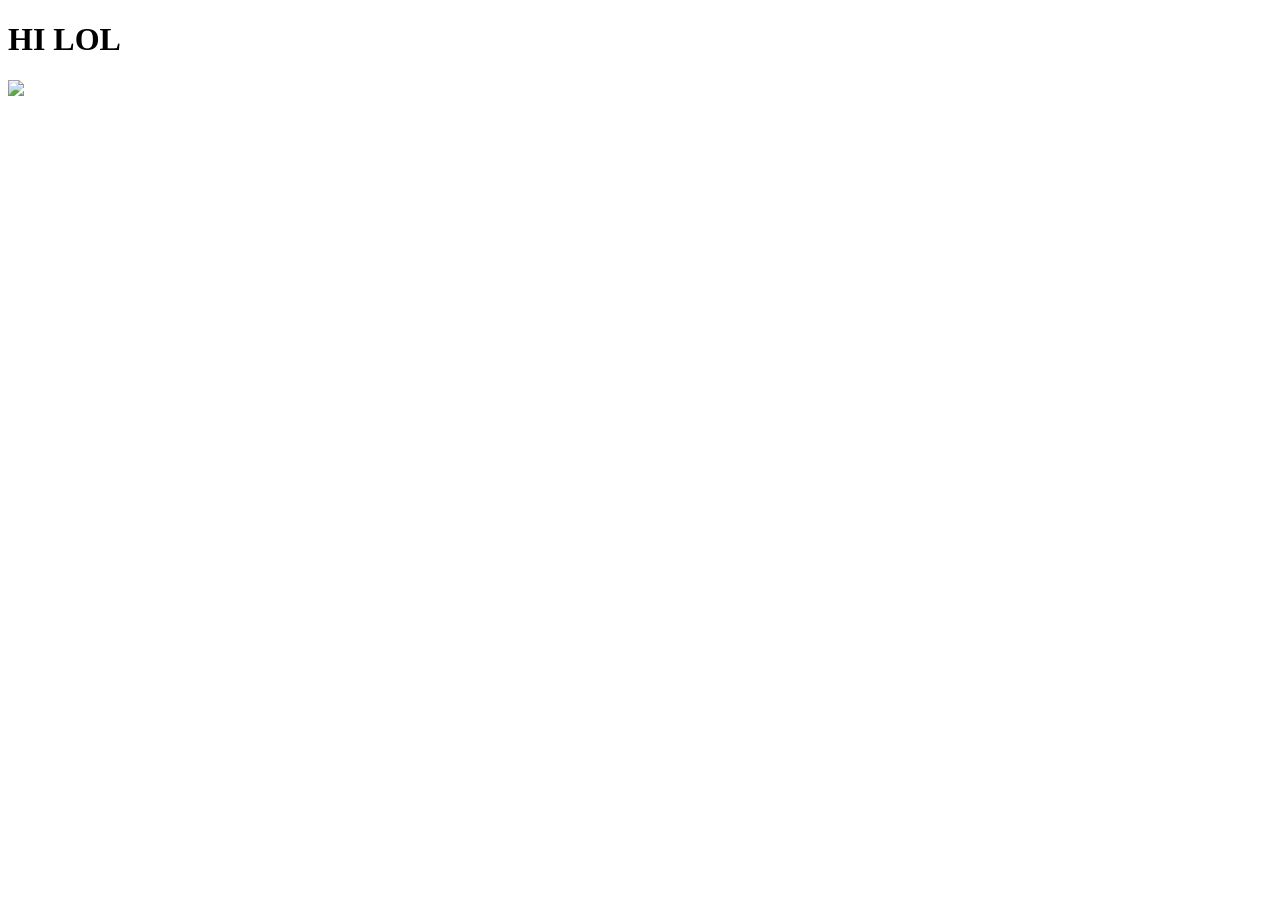
==== html/21aug/index.html @ 829f850e "hi lol" ====
<!DOCTYPE html>
<html>
    <head>
        <title>BLACK NIGGER</title>
    </head>
    <body>
        <h1>HI LOL</h1>
        <img src="https://encrypted-tbn0.gstatic.com/images?q=tbn:ANd9GcS5KJDqTOhlW7Xxq3PoXidtCObfqZCtU8-rrp2nURHJKg&s=10">
    </body>
</html>
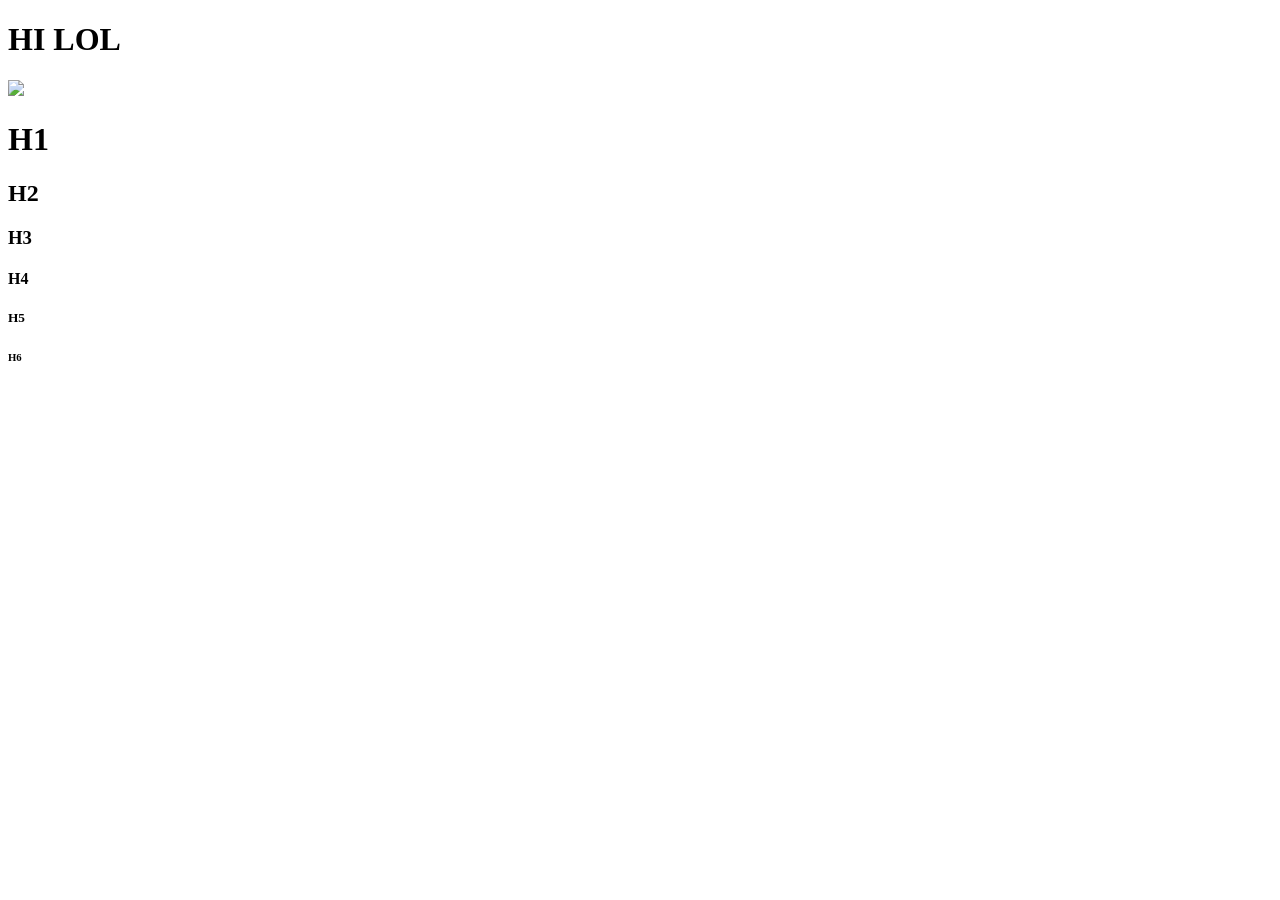
==== commit 96586eb3: "Add budget calculator and laptop price comparison scripts" ====
--- a/html/21aug/index.html
+++ b/html/21aug/index.html
@@ -6,5 +6,22 @@
     <body>
         <h1>HI LOL</h1>
         <img src="https://encrypted-tbn0.gstatic.com/images?q=tbn:ANd9GcS5KJDqTOhlW7Xxq3PoXidtCObfqZCtU8-rrp2nURHJKg&s=10">
-    </body>
+        <h1>
+            H1
+        </h1>
+        <h2>
+            H2
+        </h2>
+        <h3>
+            H3
+        </h3>
+        <h4>
+            H4
+        </h4>
+        <h5>
+            H5
+        </h5>
+        <h6>
+            H6
+        </h6>
 </html>
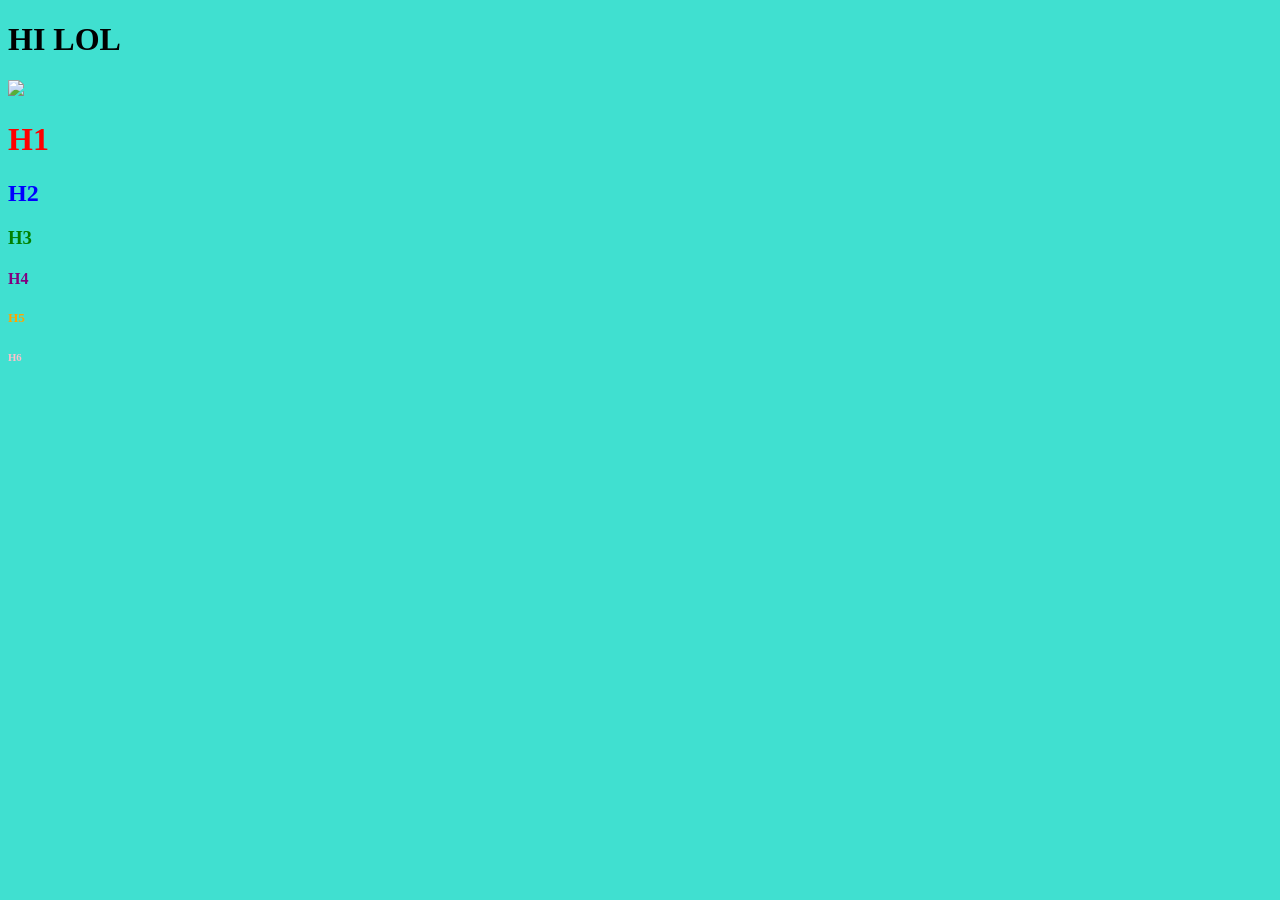
==== commit 0730d085: "Add background color to index.html and create new student information page" ====
--- a/html/21aug/index.html
+++ b/html/21aug/index.html
@@ -1,27 +1,32 @@
 <!DOCTYPE html>
 <html>
     <head>
+        <style>
+            body {
+                background-color: turquoise;
+            }
+        </style>
         <title>BLACK NIGGER</title>
     </head>
     <body>
         <h1>HI LOL</h1>
         <img src="https://encrypted-tbn0.gstatic.com/images?q=tbn:ANd9GcS5KJDqTOhlW7Xxq3PoXidtCObfqZCtU8-rrp2nURHJKg&s=10">
-        <h1>
+        <h1 style = "Color:red;">
             H1
         </h1>
-        <h2>
+        <h2 style = "Color:blue;">
             H2
         </h2>
-        <h3>
+        <h3 style = "Color:green;">
             H3
         </h3>
-        <h4>
+        <h4 style = "Color:purple;">
             H4
         </h4>
-        <h5>
+        <h5 style = "Color:orange;">
             H5
         </h5>
-        <h6>
+        <h6 style = "Color:pink;">
             H6
         </h6>
 </html>
